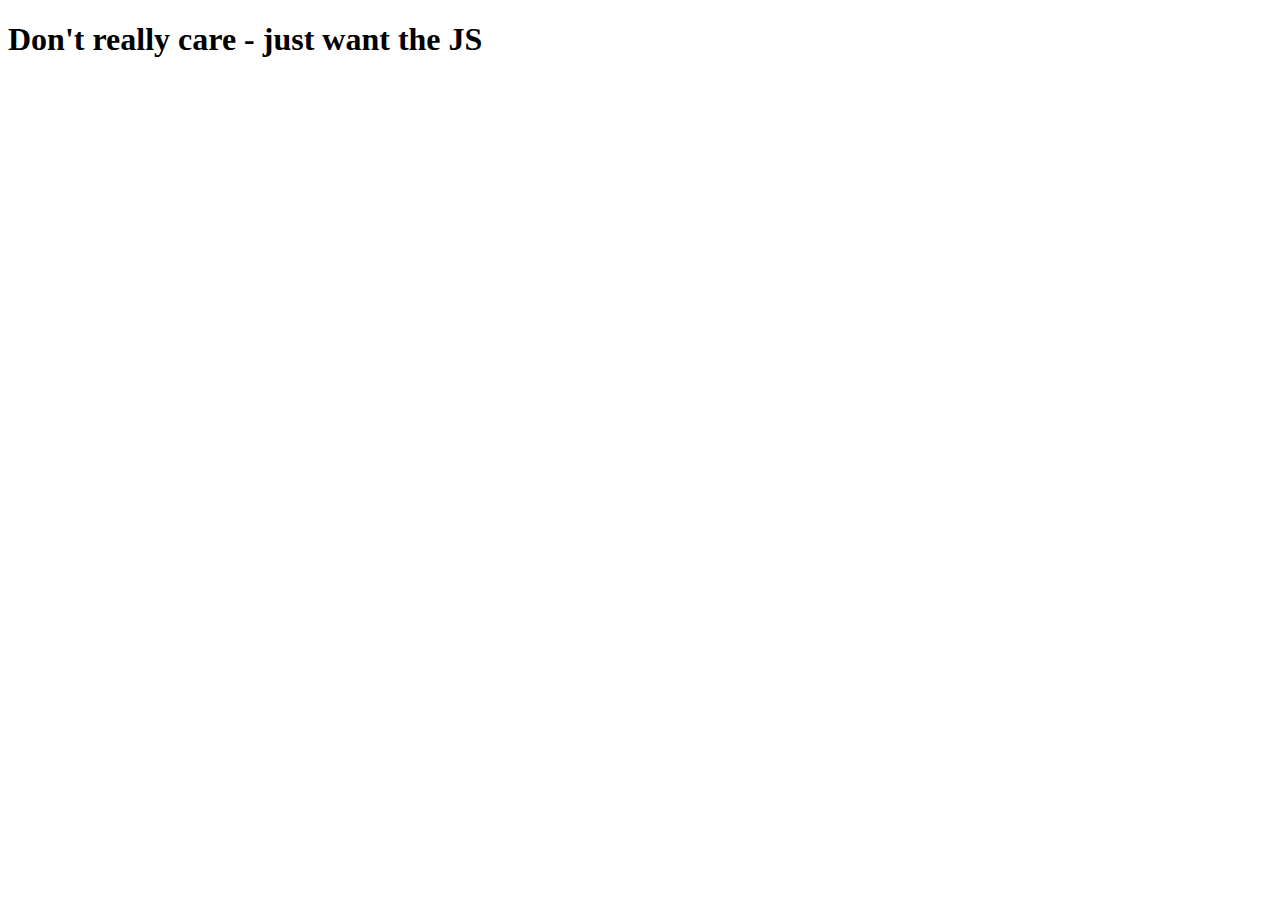
==== z-to-m/webpage/index.html @ ab388556 "this section uses a web page, so I am just following along" ====
<!DOCTYPE html>
<html lang="en">
<head>

    <title>js playground</title>
</head>
<body>
    <h1>Don't really care - just want the JS</h1>
    <script type="text/javascript" src="script.js"></script>
</body>
</html>
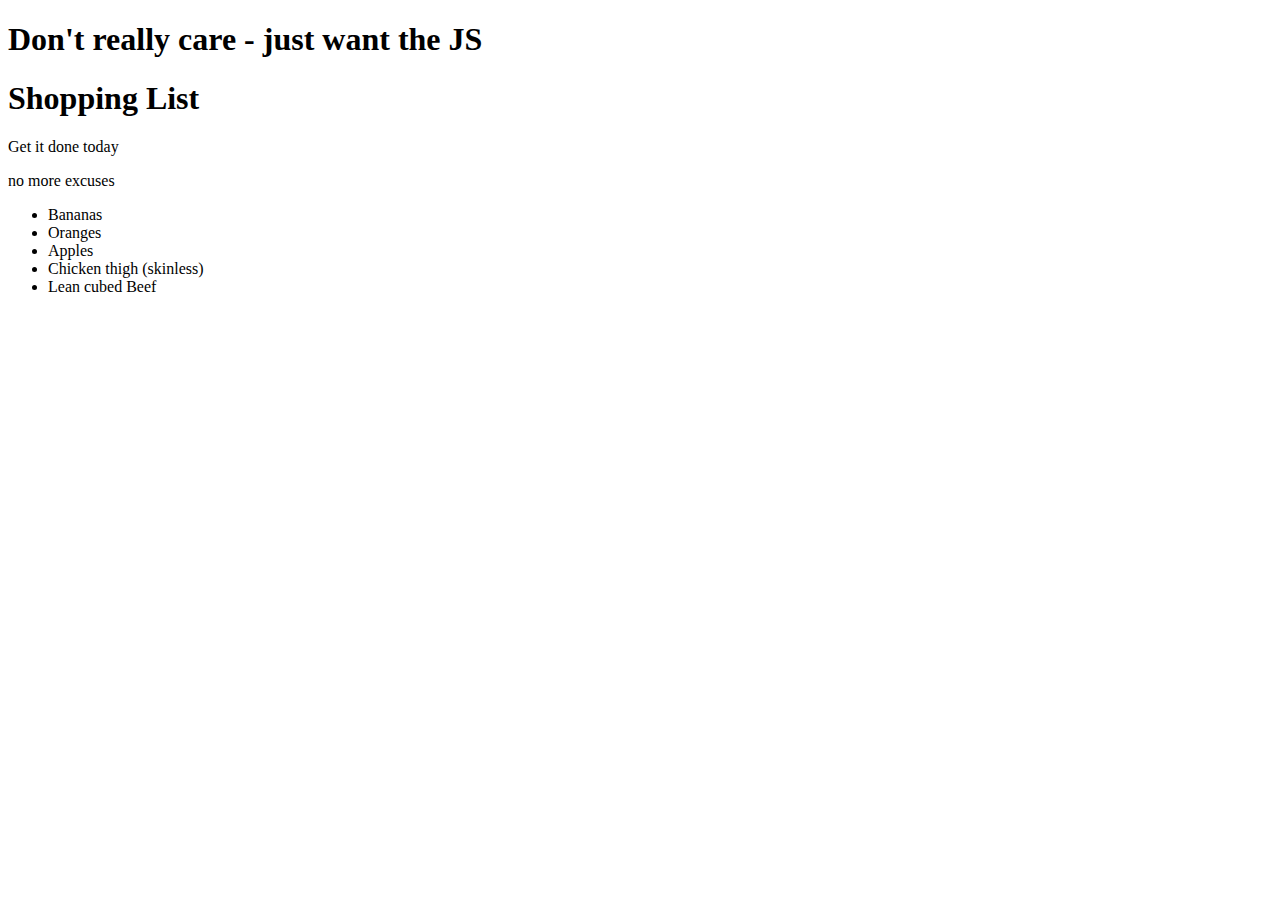
==== commit 386ffdb9: "working through some examples of creating LI tags via javascript" ====
--- a/z-to-m/webpage/index.html
+++ b/z-to-m/webpage/index.html
@@ -6,6 +6,19 @@
 </head>
 <body>
     <h1>Don't really care - just want the JS</h1>
-    <script type="text/javascript" src="script.js"></script>
+    <p></p>
+    <h1 class="shopping-list-header">Shopping List</h1>
+    <p id="first">Get it done today</p>
+    <p class="second">no more excuses</p>
+    <ul>
+        <li random="23">Bananas</li>
+        <li>Oranges</li>
+        <li>Apples</li>
+        <li>Chicken thigh (skinless)</li>
+        <li>Lean cubed Beef</li>
+    </ul>
+
+
+    <script type="text/javascript" src="facebook-login2.js"></script>
 </body>
 </html>